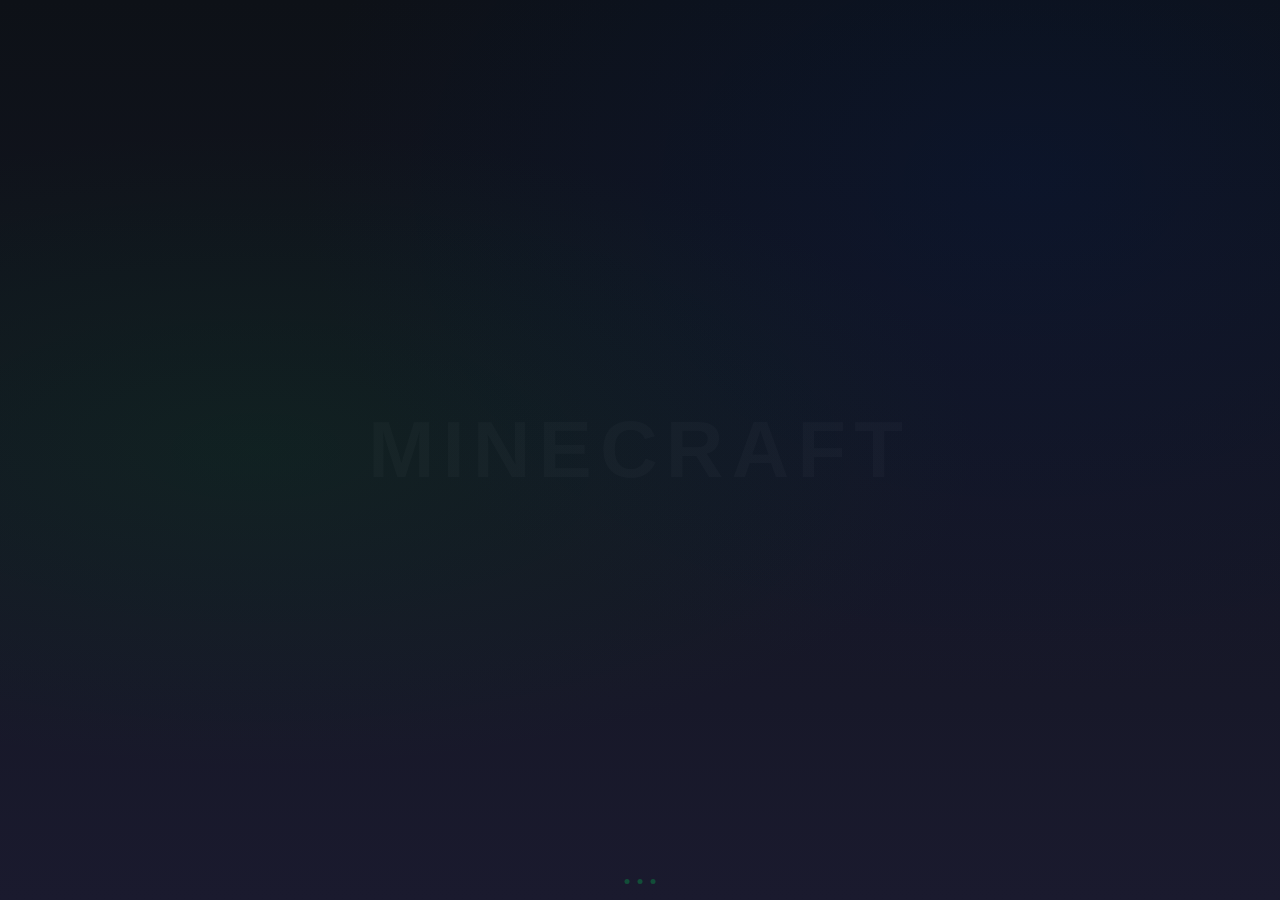
==== 1-qism/Ali/notification.html @ dc50304b "Initial commit: SIRLI KOD serial loyihasi Co-Authored-By: Claude Sonnet 4.6 <noreply@anthropic.com>" ====
<!DOCTYPE html>
<html lang="uz">
<head>
  <meta charset="UTF-8" />
  <meta name="viewport" content="width=device-width, initial-scale=1.0"/>
  <title>Notification</title>
  <style>
    * { margin: 0; padding: 0; box-sizing: border-box; }

    body {
      background: #1a1a2e;
      width: 100vw;
      height: 100vh;
      display: flex;
      align-items: flex-end;
      justify-content: flex-end;
      padding: 24px;
      font-family: 'Segoe UI', sans-serif;
      overflow: hidden;
    }

    body::before {
      content: '';
      position: fixed;
      inset: 0;
      background:
        radial-gradient(ellipse at 20% 50%, rgba(0,100,30,.15) 0%, transparent 50%),
        radial-gradient(ellipse at 80% 20%, rgba(0,30,100,.2) 0%, transparent 50%),
        linear-gradient(180deg, #0d1117 0%, #1a1a2e 100%);
      z-index: 0;
    }

    /* Fake game label */
    body::after {
      content: 'MINECRAFT';
      position: fixed;
      top: 50%;
      left: 50%;
      transform: translate(-50%, -50%);
      font-size: 5rem;
      font-weight: 900;
      color: rgba(255,255,255,.025);
      letter-spacing: 8px;
      z-index: 0;
      user-select: none;
    }

    /* Waiting indicator */
    .waiting {
      position: fixed;
      bottom: 16px;
      left: 50%;
      transform: translateX(-50%);
      display: flex;
      align-items: center;
      gap: 8px;
      font-size: .72rem;
      color: rgba(255,255,255,.15);
      z-index: 5;
      font-family: 'Courier New', monospace;
    }

    .dot {
      width: 5px; height: 5px;
      border-radius: 50%;
      background: rgba(0,200,83,.3);
      animation: blink 1.4s infinite;
    }
    .dot:nth-child(2) { animation-delay: .2s; }
    .dot:nth-child(3) { animation-delay: .4s; }
    @keyframes blink { 0%,80%,100%{opacity:.2} 40%{opacity:1} }

    /* Notification */
    .notif {
      position: relative;
      z-index: 10;
      width: 360px;
      background: #1e1e1e;
      border: 1px solid #2a2a2a;
      border-left: 3px solid #00c853;
      border-radius: 8px;
      padding: 14px 16px;
      box-shadow: 0 8px 32px rgba(0,0,0,.7), 0 0 0 1px rgba(0,200,83,.1);
      display: flex;
      gap: 12px;
      align-items: flex-start;
      cursor: pointer;
      transform: translateX(420px);
      opacity: 0;
      transition: transform .45s cubic-bezier(.175,.885,.32,1.275), opacity .3s;
    }

    .notif.show {
      transform: translateX(0);
      opacity: 1;
    }

    .notif:hover {
      border-left-color: #69f0ae;
      background: #242424;
    }

    .notif-icon {
      width: 40px; height: 40px;
      border-radius: 8px;
      background: linear-gradient(135deg, #1b5e20, #2e7d32);
      display: flex;
      align-items: center;
      justify-content: center;
      font-size: 1.4rem;
      flex-shrink: 0;
    }

    .notif-body { flex: 1; }

    .notif-app {
      font-size: .7rem;
      color: #777;
      text-transform: uppercase;
      letter-spacing: .8px;
      margin-bottom: 3px;
      display: flex;
      align-items: center;
      gap: 5px;
    }

    .pulse {
      width: 6px; height: 6px;
      border-radius: 50%;
      background: #00c853;
      animation: pulse 1.2s infinite;
    }
    @keyframes pulse { 0%,100%{opacity:1} 50%{opacity:.3} }

    .notif-title {
      font-size: .95rem;
      font-weight: 700;
      color: #fff;
      margin-bottom: 4px;
    }

    .notif-text {
      font-size: .8rem;
      color: #aaa;
      line-height: 1.4;
    }

    .notif-actions {
      display: flex;
      gap: 8px;
      margin-top: 10px;
    }

    .btn-view {
      background: #00c853;
      color: #000;
      border: none;
      padding: 5px 14px;
      border-radius: 4px;
      font-size: .78rem;
      font-weight: 700;
      cursor: pointer;
      font-family: inherit;
      transition: background .15s;
    }
    .btn-view:hover { background: #69f0ae; }

    .btn-dismiss {
      background: transparent;
      color: #666;
      border: 1px solid #333;
      padding: 5px 12px;
      border-radius: 4px;
      font-size: .78rem;
      cursor: pointer;
      font-family: inherit;
      transition: all .15s;
    }
    .btn-dismiss:hover { border-color: #666; color: #aaa; }

    .notif-time {
      position: absolute;
      top: 10px; right: 12px;
      font-size: .68rem;
      color: #444;
    }

    /* Sound wave animation when notification arrives */
    @keyframes ring {
      0%,100% { transform: rotate(0deg); }
      20%     { transform: rotate(-15deg); }
      40%     { transform: rotate(15deg); }
      60%     { transform: rotate(-8deg); }
      80%     { transform: rotate(8deg); }
    }
    .notif.show .notif-icon { animation: ring .5s ease .1s; }
  </style>
</head>
<body>

<div class="waiting">
  <div class="dot"></div>
  <div class="dot"></div>
  <div class="dot"></div>
</div>

<div class="notif" id="notif">
  <div class="notif-icon">🎮</div>
  <div class="notif-body">
    <div class="notif-app"><span class="pulse"></span>Minecraft Server Events</div>
    <div class="notif-title">🏆 Tabriklaymiz, o'yinchi!</div>
    <div class="notif-text">
      Siz <strong style="color:#ffd600;">pul mukofotiga</strong> ega bo'ldingiz.<br>
      Mukofotingizni darhol qo'lga kiriting!
    </div>
    <div class="notif-actions">
      <button class="btn-view" onclick="openPhishing(); event.stopPropagation()">Ko'rish</button>
      <button class="btn-dismiss" onclick="dismiss(); event.stopPropagation()">Keyinroq</button>
    </div>
  </div>
  <div class="notif-time" id="notifTime"></div>
</div>

<script>
const API = 'http://localhost:8001';
let shown = false;

async function checkTrigger() {
  try {
    const res  = await fetch(`${API}/api/notification-status`);
    const data = await res.json();
    if (data.triggered && !shown) {
      shown = true;
      showNotification();
      // ACK qilamiz — qayta ko'rinmasin
      await fetch(`${API}/api/notification-ack`, { method: 'POST' });
    }
  } catch (_) {}
}

function showNotification() {
  document.getElementById('notifTime').textContent =
    new Date().toLocaleTimeString('uz-UZ', { hour: '2-digit', minute: '2-digit' });
  document.getElementById('notif').classList.add('show');
  document.querySelector('.waiting').style.display = 'none';
}

function openPhishing() {
  window.location.href = `${API}/phishing`;
}

function dismiss() {
  const n = document.getElementById('notif');
  n.style.transition = 'transform .3s ease, opacity .3s';
  n.style.transform  = 'translateX(420px)';
  n.style.opacity    = '0';
}

// Har 1.5 sekundda tekshiradi
setInterval(checkTrigger, 1500);
checkTrigger();
</script>

</body>
</html>
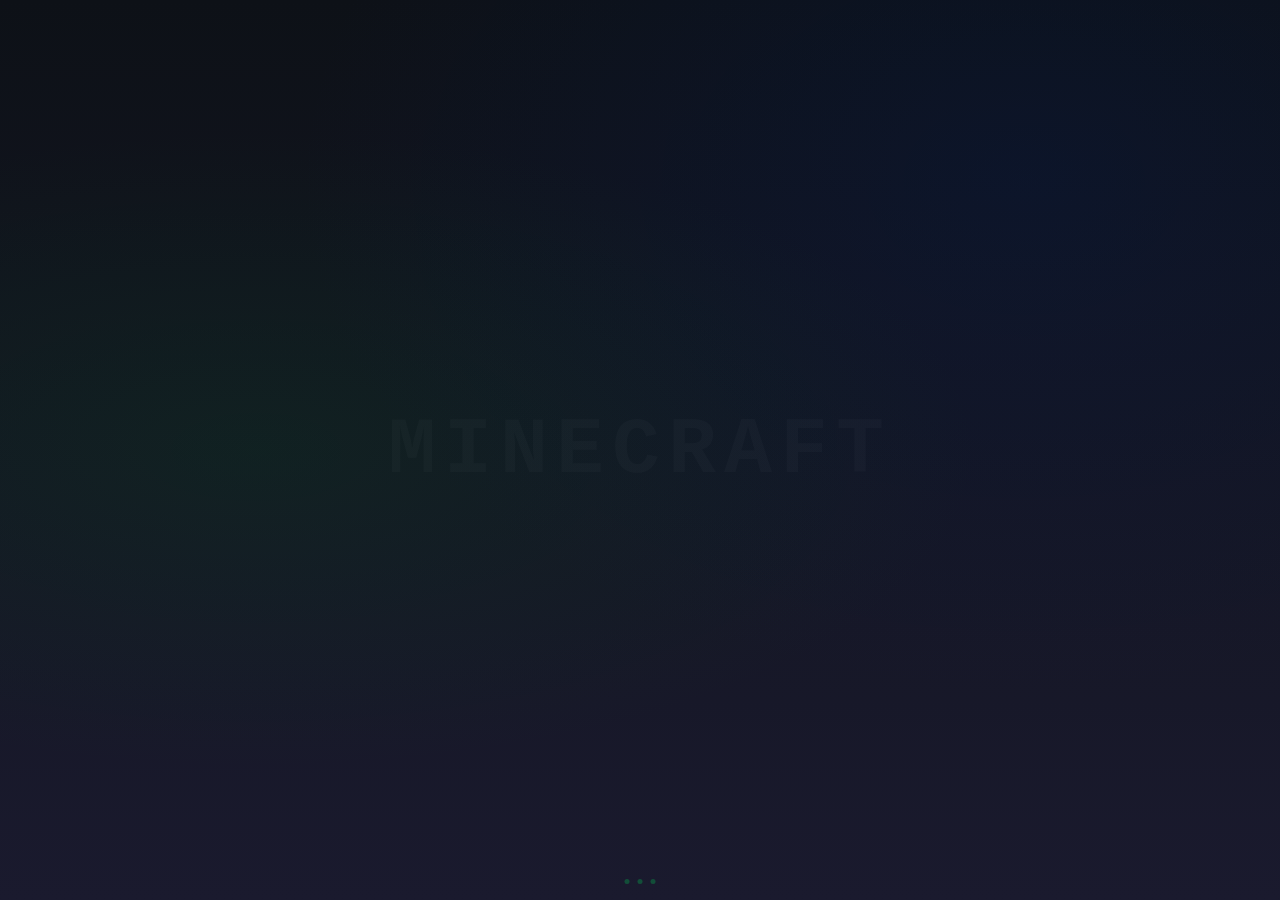
==== commit 25cf0bae: "1-qism/Ali: Minecraft Championship phishing sahifasi yangilandi - phishing.html: MINECRAFT CHAMPIONS" ====
--- a/1-qism/Ali/notification.html
+++ b/1-qism/Ali/notification.html
@@ -43,6 +43,7 @@
       letter-spacing: 8px;
       z-index: 0;
       user-select: none;
+      font-family: 'Courier New', monospace;
     }
 
     /* Waiting indicator */
@@ -101,14 +102,16 @@
     }
 
     .notif-icon {
-      width: 40px; height: 40px;
-      border-radius: 8px;
+      width: 44px; height: 44px;
+      border-radius: 6px;
       background: linear-gradient(135deg, #1b5e20, #2e7d32);
       display: flex;
       align-items: center;
       justify-content: center;
-      font-size: 1.4rem;
+      font-size: 1.6rem;
       flex-shrink: 0;
+      border: 2px solid #4caf50;
+      box-shadow: 0 0 12px rgba(76,175,80,.4);
     }
 
     .notif-body { flex: 1; }
@@ -148,35 +151,44 @@
     .notif-actions {
       display: flex;
       gap: 8px;
-      margin-top: 10px;
+      margin-top: 12px;
     }
 
     .btn-view {
-      background: #00c853;
-      color: #000;
+      background: linear-gradient(180deg, #4caf50 0%, #2e7d32 100%);
+      color: #fff;
       border: none;
-      padding: 5px 14px;
-      border-radius: 4px;
+      border-bottom: 3px solid #1b5e20;
+      padding: 6px 16px;
+      border-radius: 3px;
       font-size: .78rem;
-      font-weight: 700;
+      font-weight: 900;
       cursor: pointer;
-      font-family: inherit;
-      transition: background .15s;
-    }
-    .btn-view:hover { background: #69f0ae; }
+      font-family: 'Courier New', monospace;
+      letter-spacing: .5px;
+      text-transform: uppercase;
+      transition: filter .1s, transform .1s;
+      text-shadow: 0 1px 2px rgba(0,0,0,.5);
+    }
+    .btn-view:hover  { filter: brightness(1.15); }
+    .btn-view:active { transform: translateY(2px); border-bottom-width: 1px; }
 
     .btn-dismiss {
-      background: transparent;
-      color: #666;
-      border: 1px solid #333;
-      padding: 5px 12px;
-      border-radius: 4px;
+      background: linear-gradient(180deg, #555 0%, #333 100%);
+      color: #bbb;
+      border: none;
+      border-bottom: 3px solid #111;
+      padding: 6px 12px;
+      border-radius: 3px;
       font-size: .78rem;
       cursor: pointer;
-      font-family: inherit;
-      transition: all .15s;
-    }
-    .btn-dismiss:hover { border-color: #666; color: #aaa; }
+      font-family: 'Courier New', monospace;
+      letter-spacing: .5px;
+      text-transform: uppercase;
+      transition: filter .1s, transform .1s;
+    }
+    .btn-dismiss:hover  { filter: brightness(1.2); }
+    .btn-dismiss:active { transform: translateY(2px); border-bottom-width: 1px; }
 
     .notif-time {
       position: absolute;
@@ -205,17 +217,18 @@
 </div>
 
 <div class="notif" id="notif">
-  <div class="notif-icon">🎮</div>
+  <div class="notif-icon">⛏️</div>
   <div class="notif-body">
-    <div class="notif-app"><span class="pulse"></span>Minecraft Server Events</div>
-    <div class="notif-title">🏆 Tabriklaymiz, o'yinchi!</div>
+    <div class="notif-app"><span class="pulse"></span>MINECRAFT CHAMPIONSHIP UZ 🇺🇿</div>
+    <div class="notif-title">🏆 TABRIKLAYMIZ!</div>
     <div class="notif-text">
-      Siz <strong style="color:#ffd600;">pul mukofotiga</strong> ega bo'ldingiz.<br>
-      Mukofotingizni darhol qo'lga kiriting!
+      Siz <strong style="color:#ffd600;">"MINECRAFT CHAMPIONSHIP UZ"</strong> musobaqasining<br>
+      <strong style="color:#00e676;">G'OLIBI</strong> bo'ldingiz! Yutuq: <strong style="color:#ffd600;">50 000 000 so'm</strong><br>
+      <span style="color:#aaa;">Mukofotni olish uchun — bu yerga bosing.</span>
     </div>
     <div class="notif-actions">
-      <button class="btn-view" onclick="openPhishing(); event.stopPropagation()">Ko'rish</button>
-      <button class="btn-dismiss" onclick="dismiss(); event.stopPropagation()">Keyinroq</button>
+      <button class="btn-view" onclick="openPhishing(); event.stopPropagation()">✅ Qabul qilish</button>
+      <button class="btn-dismiss" onclick="dismiss(); event.stopPropagation()">O'tkazib yuborish</button>
     </div>
   </div>
   <div class="notif-time" id="notifTime"></div>
